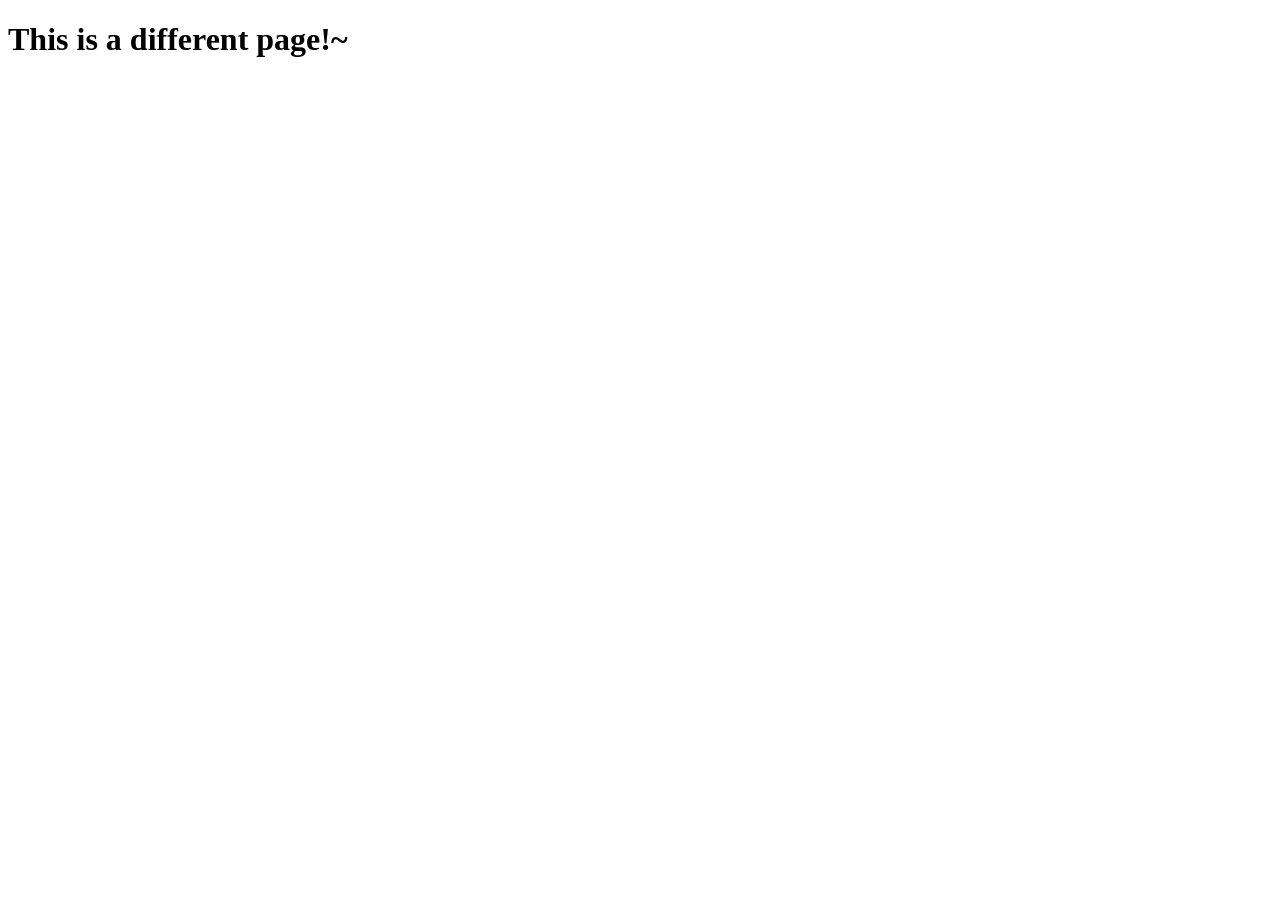
==== public/about.html @ 90800739 "Can handle different filenames" ====
<!DOCTYPE html>
<html>
	<head>
    <meta charset="utf-8">
    <meta name="viewport" content="width=device-width, initial-scale=1.0">
    <title>Hello, About!</title>
  </head>
  <body>
    <h1>This is a different page!~</h1>
  </body>
</html>
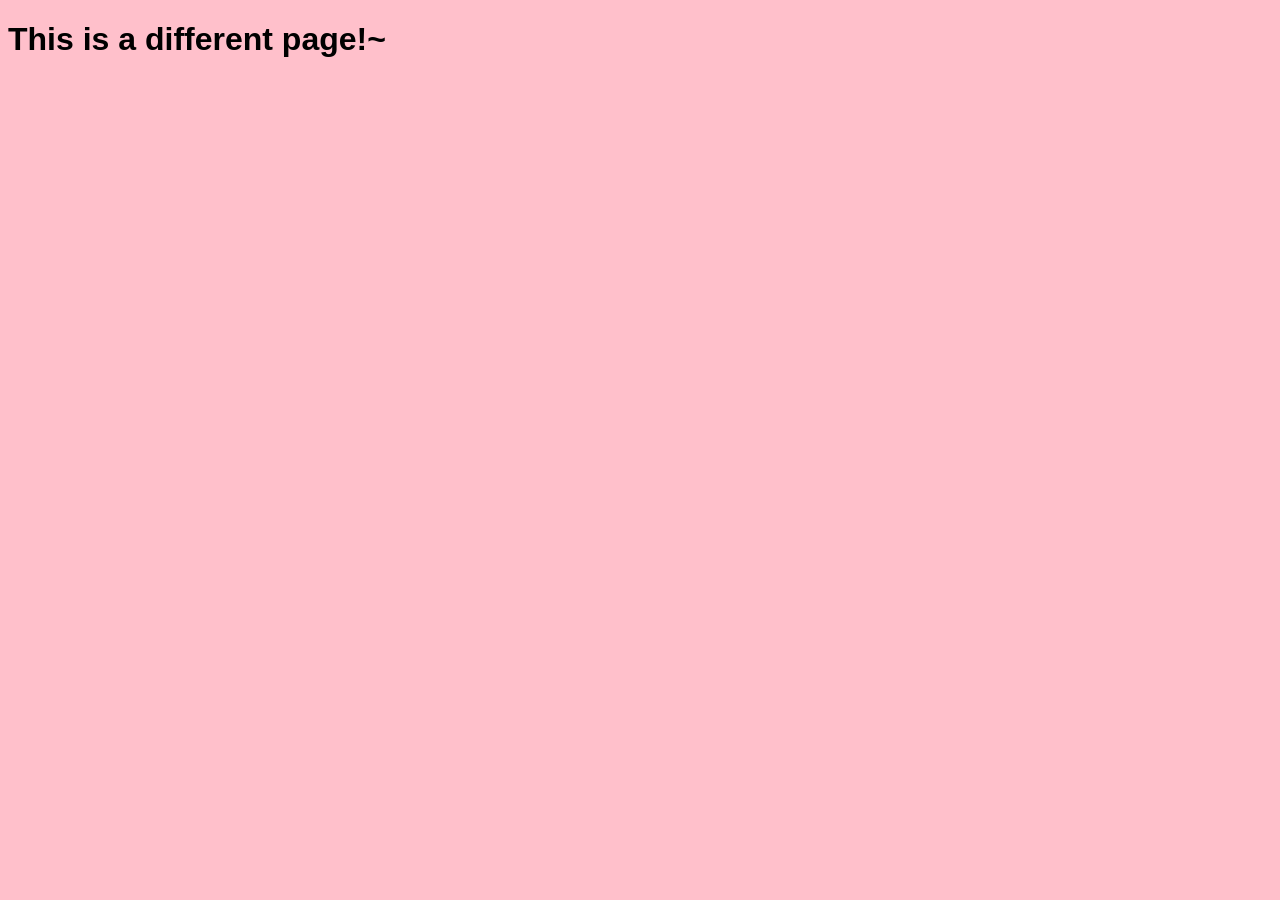
==== commit 5736835c: "More code refactors, omw to parsing css" ====
--- a/public/about.html
+++ b/public/about.html
@@ -4,6 +4,7 @@
     <meta charset="utf-8">
     <meta name="viewport" content="width=device-width, initial-scale=1.0">
     <title>Hello, About!</title>
+    <link rel="stylesheet" href="styles.css">
   </head>
   <body>
     <h1>This is a different page!~</h1>
--- a/public/styles.css
+++ b/public/styles.css
@@ -0,0 +1,5 @@
+body {
+	background-color: pink;
+	font-family: 'Franklin Gothic Medium', 'Arial Narrow', Arial, sans-serif;
+}
+
